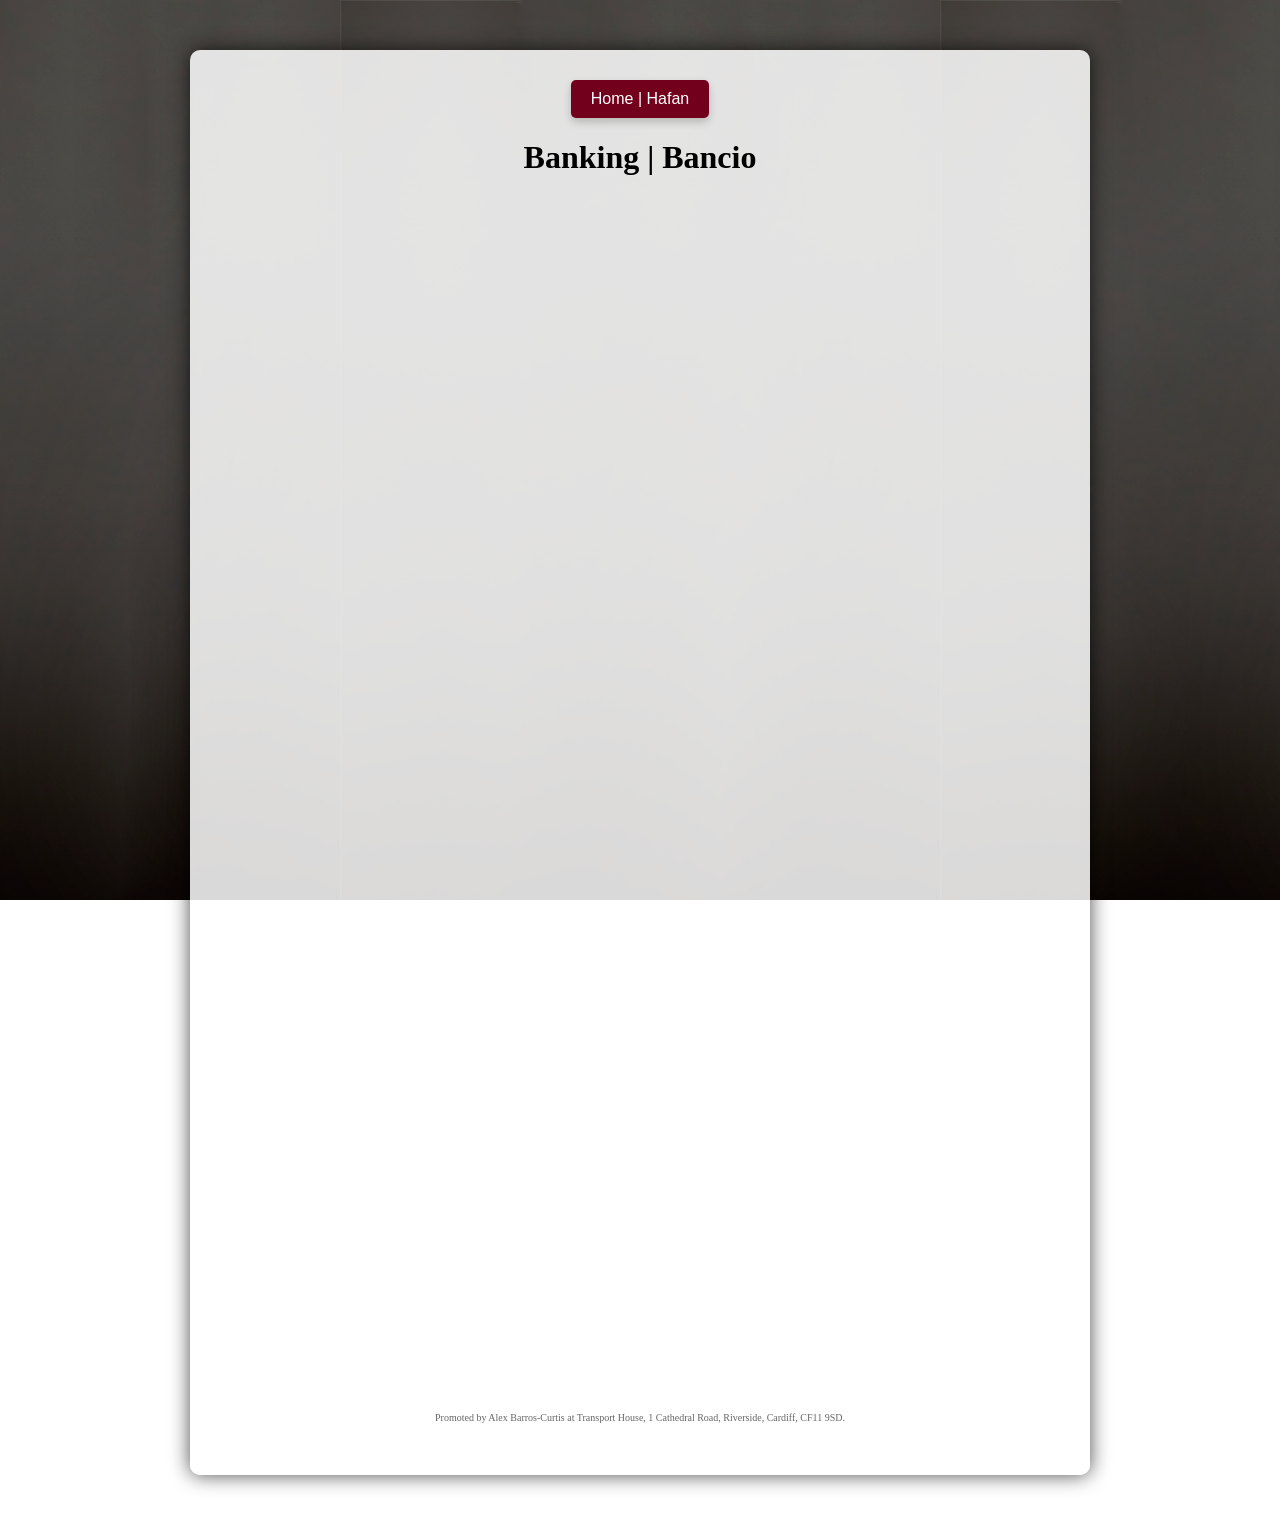
==== banking.html @ 1ace1ccf "Add files via upload" ====
<!DOCTYPE html>
<html lang="en">
<head>
    <meta charset="UTF-8">
    <meta name="viewport" content="width=device-width, initial-scale=1.0">
    <title>Banking | Bancio</title>

    <link rel="stylesheet" href="styles.css">

    <style>
        /* BACKGROUND */
        .bg {
            position: fixed;
            top: 0;
            left: 0;
            width: 100%;
            height: 100%;
            background: url('bgmx600.png') repeat-x top center;
            z-index: -1;
        }

        /* Prevent overflow */
        * {
            box-sizing: border-box;
        }

        html,
        body {
            margin: 0;
            padding: 0;
            overflow-x: hidden;
        }

        /* Desktop layout */
        .wrapper {
            display: flex;
            width: 100%;
            padding: 50px 0;
        }

        .left {
            width: 0;
        }

        .right {
            width: 100%;
            display: flex;
            justify-content: center;
        }

        /* Main container */
        .form-container {
            background-color: rgba(255, 255, 255, 0.85);
            padding: 30px;
            border-radius: 10px;
            box-shadow: 0px 0px 20px rgba(0, 0, 0, 0.7);
            text-align: center;
            width: 900px;
            max-width: calc(100% - 40px);
        }

        /* Button */
        .home-button {
            display: inline-block;
            width: auto;              /* IMPORTANT */
            max-width: fit-content;   /* IMPORTANT */
            background-color: #72001D;
            color: #fff;
            padding: 10px 20px;
            margin-bottom: 20px;
            border-radius: 5px;
            text-decoration: none;
            font-family: Verdana, sans-serif;
            box-shadow: 0 4px 8px rgba(0,0,0,0.2);
            white-space: nowrap;
        }

        .home-button:hover {
            background-color: #4F0014;
        }

        /* Header */
        h1 {
            font-family: Georgia, serif;
            font-size: 2em;   /* scalable */
            line-height: 1.2;
            margin-top: 0;
        }

        /* iframe */
        .form-frame {
            width: 100%;
            height: 1200px;
            border: none;
        }

        #footnote {
            font-size: 10px;
            margin-top: 20px;
            color: #666;
        }

        /* =========================
           MOBILE + TABLET
           ========================= */
        @media only screen and (max-width: 720px) {

            html,
            body {
                height: 100%;
                overflow-x: hidden;
            }

            .wrapper {
                padding: 0;
                margin: 0;
                min-height: 100vh;
            }

            .right {
                width: 100%;
                margin: 0;
                padding: 0;
            }

            .form-container {
                width: 100%;
                max-width: 100%;
                margin: 0;
                padding: 15px;
                border-radius: 0;

                height: 100vh;

                display: flex;
                flex-direction: column;
            }

            /* KEEP BUTTON NORMAL WIDTH */
            .home-button {
                width: auto;
                align-self: center;
            }

            /* SMALLER RESPONSIVE HEADER */
            h1 {
                font-size: 1.5em;
                margin-bottom: 15px;
            }

            /* iframe fills remaining space */
            .form-frame {
                flex: 1;
                height: auto;
            }

            #footnote {
                margin-top: 10px;
                margin-bottom: 0;
            }
        }
    </style>
</head>

<body>

<div class="bg"></div>

<div class="wrapper">

    <div class="left"></div>

    <div class="right">

        <div class="form-container">

            <a href="index.html" class="home-button">
                Home | Hafan
            </a>

            <h1>Banking | Bancio</h1>

            <iframe
                src="https://docs.google.com/forms/d/e/1FAIpQLSdqI4AC3GO56yYVHFOWOPAhCoW_v2JS5rjwunMDKndPi7zi7A/viewform?embedded=true" class="form-frame">
            </iframe>

            <p id="footnote">
                Promoted by Alex Barros-Curtis at Transport House, 1 Cathedral Road,
                Riverside, Cardiff, CF11 9SD.
            </p>

        </div>

    </div>

</div>

</body>
</html>
---- styles.css ----
body {
    margin: 0;
    padding: 0;
    width: auto !important;
    min-width: 320px;
}

.bg {
    position: fixed;
    top: 0;
    left: 0;
    width: 100%;
    height: 100%;
    background: url('bg.png') no-repeat top center;
    background-size: cover;
    z-index: -1;
}

.wrapper {
    display: flex;
    wdith:100%;
    padding: 30px 0px 50px 0px;
}

.left {
    width: 50%;
    background: none;
}

.right {
    width: 50%;
    background: none;
}

.container {
    background-color: rgba(255, 255, 255, 0.85); /* Lessen transparency */
    padding: 15% 5% 15% 5%;
    border-radius: 10px;
    box-shadow: 0px 0px 20px rgba(0, 0, 0, 0.7); /* Increase shadow size and make it darker */
    text-align: center;
    width: 360px;
}

.profile-pic {
    background: url('profile2.png') no-repeat center center;
    background-size: cover;
    width: 155px;
    height: 155px;
    border-radius: 50%;
    border: 5px solid #9F0029;
    box-shadow: 0 0 25px rgba(0, 0, 0, 0.7);
    margin-bottom: 10px;
}

h1 {
    margin: 10px 0;
    font-size: 24px;
    font-family: Georgia, serif; /* Change name font to Georgia */
}

p {
    color: #666;
    font-size: 16px;
    margin-bottom: 20px;
    font-family: Georgia, serif; /* Change bio font to Georgia */
    line-height:1.5;
}

.links a {
    display: block;
    background-color: #c0392b; /* Darker red shade */
    color: #fff;
    padding: 10px;
    margin: 10px 0;
    border-radius: 5px;
    text-decoration: none;
    transition: background-color 0.3s;
    font-family: Verdana, sans-serif; /* Change link font to Verdana */
    box-shadow: 0 4px 8px rgba(0, 0, 0, 0.2); /* Add shadow to link boxes */
}

.links a:hover {
    background-color: #a93226; /* Even darker red shade */
}

.links a.dark-red {
    background-color: #9F0029; /* Dark red shade for top two links */
}

.links a.dark-red:hover {
    background-color: #4F0014; /* Even darker red shade for top two links */
}



/* Reverse red button */
.links a.red {
    background-color: #72001D; /* current hover colour */
}

.links a.red:hover {
    background-color: #4F0014; /* current normal colour */
}


/* Reverse red button 2 */
.links a.red2 {
    background-color: #E4003B; /* current hover colour */
}

.links a.red2:hover {
    background-color: #72001D; /* current normal colour */
}


.hidden .close a{
    display: block;
    background-color: #9F0029;
    color: #fff;
    padding: 5px;
    margin: 10px 0px 0px 0px;
    border-radius: 5px;
    text-decoration: none;
    transition: background-color 0.3s;
    font-family: Verdana, sans-serif;
    box-shadow: 0 4px 8px rgba(0, 0, 0, 0.2);
}

.hidden .close a:hover {
    background-color: #4F0014;
    color: #fff;
    text-decoration: none;
}

.hidden .close a.dark-red {
    background-color: #8b0000;
    color: #fff;
    text-decoration: none;
}

.hidden .close a.dark-red:hover {
    background-color: #660000;
    color: #fff;
    text-decoration: none;
}

.hidden {
    display: none;
    background-color: rgba(255, 255, 255, 0.85); /* Match container background */
    padding: 20px 20px 10px 20px;
    border-radius: 5px;
    box-shadow: 0 0 10px rgba(0, 0, 0, 0.5); /* Add shadow */
    margin-top: 10px;
    font-size: 16px;
}

#contact:target {
    display: block;
}

#surgeries:target {
    display: block;
}

#surveys:target {
    display: block;
}

.hidden a {
    background: none;
    color: #666;
    padding: 0px;
    margin: 0;
    border-radius: 0px;
    text-decoration: none;
    color: #666;
    font-size: 16px;
    font-family: Georgia, serif;
    box-shadow: 0;
    box-shadow: 0 0 0px rgba(0, 0, 0, 0.0);
text-transform:none;
}

.hidden a:hover {
    background: none;
color: #a93226;
text-decoration: underline;
}

.hidden #title {
text-align:center;
font-weight:bold;
text-decoration: underline;
}

#surgery {
text-align:justify;
}

#bio {
text-align:justify;
font-size:16px;
}

.titles {
color:#000;
font-weight: bold;
}

#parlink {
color:#9F0029;
text-transform: none;
 display: inline;
}

#parlink a:hover {
text-transform: underline;
}


#text-lists {
font-size:1em;
text-align: left;
text-transform:underline;
color: #9F0029;
margin-bottom: 20px;
font-family: Georgia, serif; /* Change bio font to Georgia */
line-height:1.5;
}

#text-lists a {
text-transform:underline;
color: #9F0029;
}

.container #footnote {
margin: 20px 0px 0px 0px;
font-size:10px;
padding:0;
height: 100%;
}

#text-lists li {
    margin-bottom: 12px;
}

/* Mobile Phones */
@media only screen and (max-width: 479px) {

body {
    margin: 0;
    padding: 0;
    width: auto !important;
    min-width: 320px;
}

.bg {
    background-image: url('bgmx600.png');
}

.wrapper {
    display: flex;
    padding: 20px;
}

.left {
width:0%;
}

.right {
width:100%;
margin: 0 auto;
}

.container {
    background-color: rgba(255, 255, 255, 0.85);
    padding: 10% 5% 5% 5%;
    border-radius: 10px;
    box-shadow: 0 0 40px rgba(0, 0, 0, 0.7);
    text-align: center;
    margin: 0 auto;
    width:90%;
min-width:300px;
}
.container #footnote {
margin: 20px 0px 0px 0px;
font-size:10px;
padding:0;
height:100%;
}

.profile-pic {
background-image: url('profile.png')
}
    
}

@media only screen and (min-width: 480px) {

body {
    margin: 0;
    padding: 0;
    width: auto !important;
    min-width: 320px;
}

.bg {
    background-image: url('bgmx600.png');
}

.wrapper {
    display: flex;
    padding: 30px;
}

.left {
width:0%;
}

.right {
width:100%;
margin: 0 auto;
}

.container {
    background-color: rgba(255, 255, 255, 0.85);
    padding: 10% 10% 10% 10%;
    border-radius: 10px;
    box-shadow: 0 0 40px rgba(0, 0, 0, 0.7);
    text-align: center;
    margin: 0 auto;
    width:80%;
min-width:300px;
}
.container #footnote {
margin: 20px 0px 0px 0px;
font-size:10px;
padding:0;
height:100%;
}
}

@media only screen and (min-width: 720px) {

body {
    margin: 0;
    padding: 0;
    width: auto !important;
    min-width: 320px;
}

.bg {
    background-image: url('bgmn600.png');
}

.wrapper {
    display: flex;
    width:100%;
    padding: 0px 0px 0px 0px;
}

.left {
    width: 50%;
    background: none;
}

.right {
    width: 50%;
    background: none;
}

.container {
    background-color: rgba(255, 255, 255, 0.85);
    padding: 8% 6% 6% 6%;
    border-radius: 0px;
    box-shadow: -25px 0px 20px -20px rgba(0,0,0,0.45);
    text-align: center;
    width: 88%;
}

.container #footnote {
margin: 20px 0px 0px 0px;
font-size:10px;
padding:0;
height:100svh;

}
.container #footnote {
margin: 20px 0px 0px 0px;
font-size:10px;
padding:0;
height: 100%;
flex: 1 1 auto;

}
}

@media only screen and (min-width: 1025px) {

body {
    margin: 0;
    padding: 0;
    width: auto !important;
    min-width: 320px;
}

.bg {
    background-image: url('bg.png');
}

.wrapper {
    display: flex;
    width:100%;
    padding: 50px 0px 50px 0px;
}

.left {
    width: 50%;
    background: none;
}

.right {
    width: 50%;
    background: none;
}

.container {
    background-color: rgba(255, 255, 255, 0.85); /* Lessen transparency */
    padding: 10% 3% 6% 3%;
    border-radius: 10px;
    box-shadow: 0px 0px 20px rgba(0, 0, 0, 0.7); /* Increase shadow size and make it darker */
    text-align: center;
    width: 360px;
    margin:0;
}

.container #footnote {
margin: 20px 0px 0px 0px;
font-size:10px;
padding:0;
height:100%;

}

}
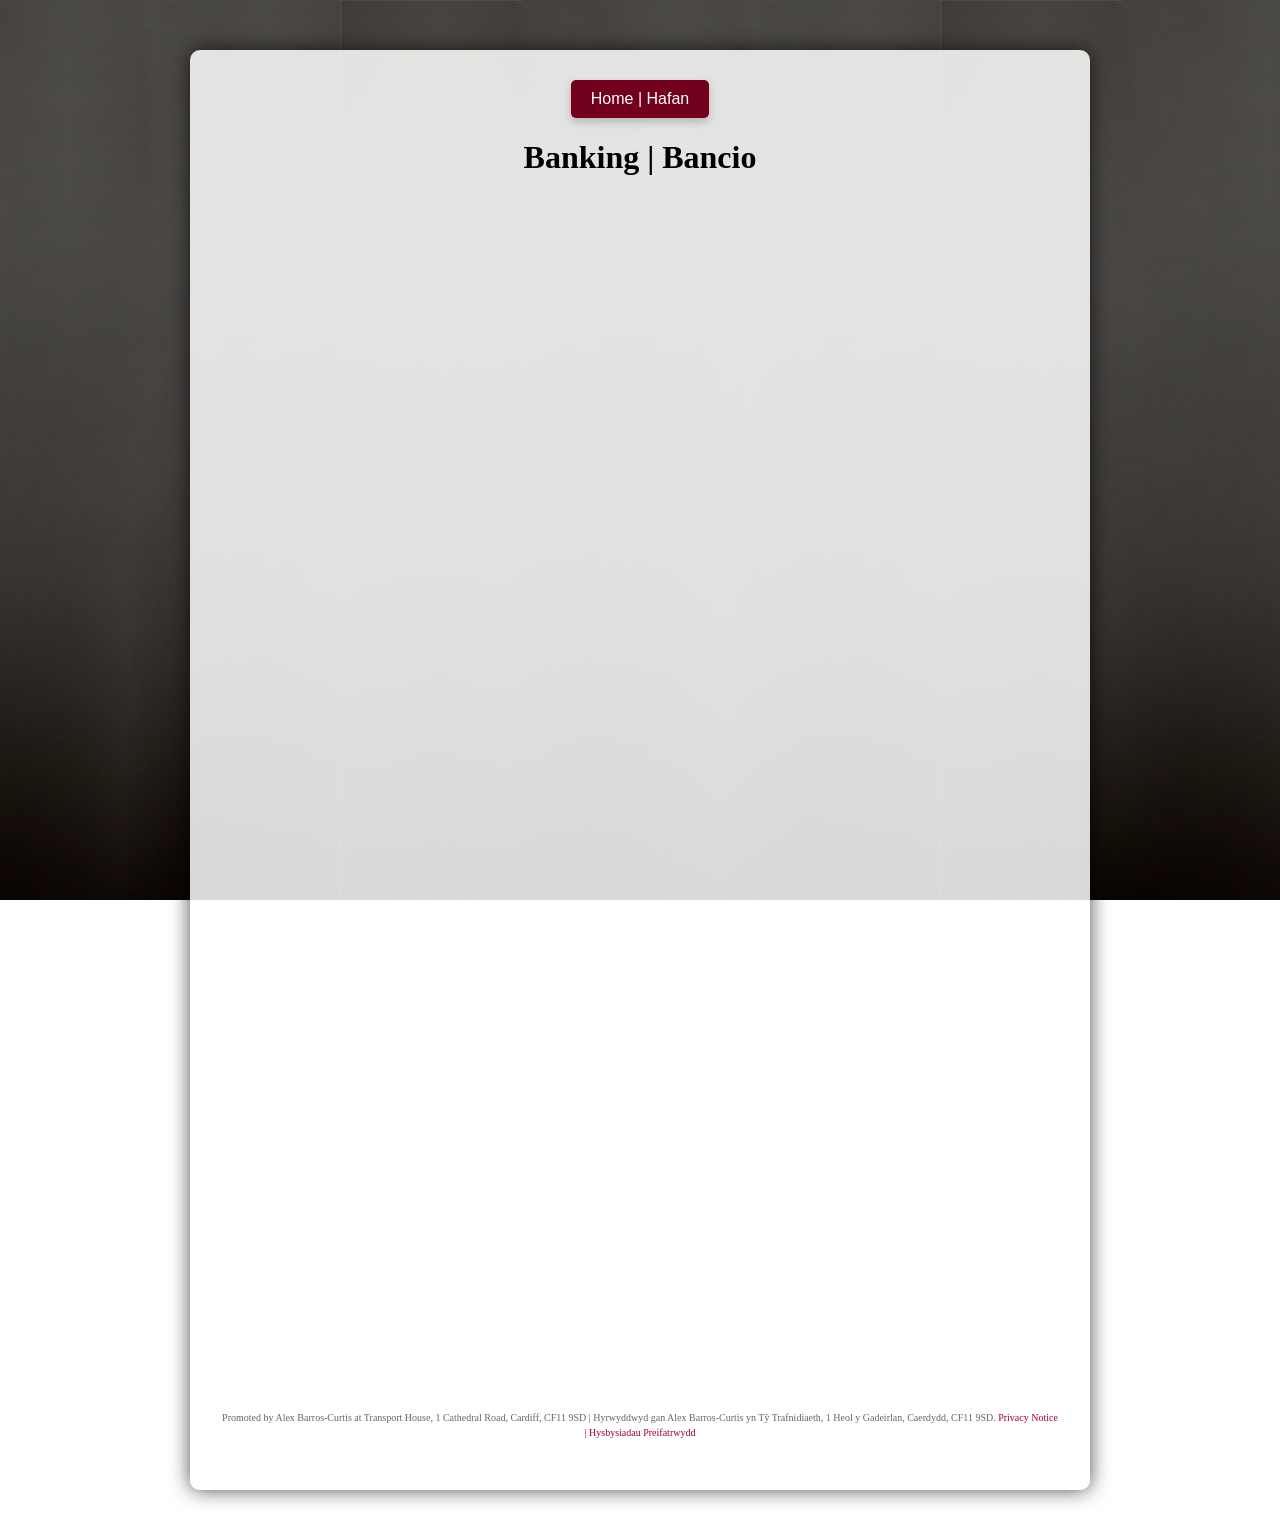
==== commit 696e7018: "Update banking.html" ====
--- a/banking.html
+++ b/banking.html
@@ -184,11 +184,8 @@
                 src="https://docs.google.com/forms/d/e/1FAIpQLSdqI4AC3GO56yYVHFOWOPAhCoW_v2JS5rjwunMDKndPi7zi7A/viewform?embedded=true" class="form-frame">
             </iframe>
 
-            <p id="footnote">
-                Promoted by Alex Barros-Curtis at Transport House, 1 Cathedral Road,
-                Riverside, Cardiff, CF11 9SD.
-            </p>
-
+       <p id="footnote">Promoted by Alex Barros-Curtis at Transport House, 1 Cathedral Road, Cardiff, CF11 9SD | Hyrwyddwyd gan Alex Barros-Curtis yn Tŷ Trafnidiaeth, 1 Heol y Gadeirlan, Caerdydd, CF11 9SD. <a href="https://www.alexbarros-curtis.com/2025/04/privacy-policy.html" target="_blank">Privacy Notice | Hysbysiadau Preifatrwydd</a>
+         </p>
         </div>
 
     </div>
--- a/styles.css
+++ b/styles.css
@@ -218,17 +218,17 @@
 }
 
 
-#text-lists {
+#text-lists a {
 font-size:1em;
 text-align: left;
-text-transform:underline;
+text-transform:none;
 color: #9F0029;
 margin-bottom: 20px;
 font-family: Georgia, serif; /* Change bio font to Georgia */
 line-height:1.5;
 }
 
-#text-lists a {
+#text-lists a:hover {
 text-transform:underline;
 color: #9F0029;
 }
@@ -241,7 +241,25 @@
 }
 
 #text-lists li {
-    margin-bottom: 12px;
+    margin-bottom: 10px;
+    padding-left:10px;
+    color:#9F0029;
+}
+
+#text-lists
+ol li::marker {
+color:#9F0029;
+}
+
+#footnote a {
+color:#9F0029;
+text-transform: none;
+text-decoration: none;
+}
+
+#footnote a:hover {
+text-transform: underline;
+text-decoration: underline;    
 }
 
 /* Mobile Phones */
